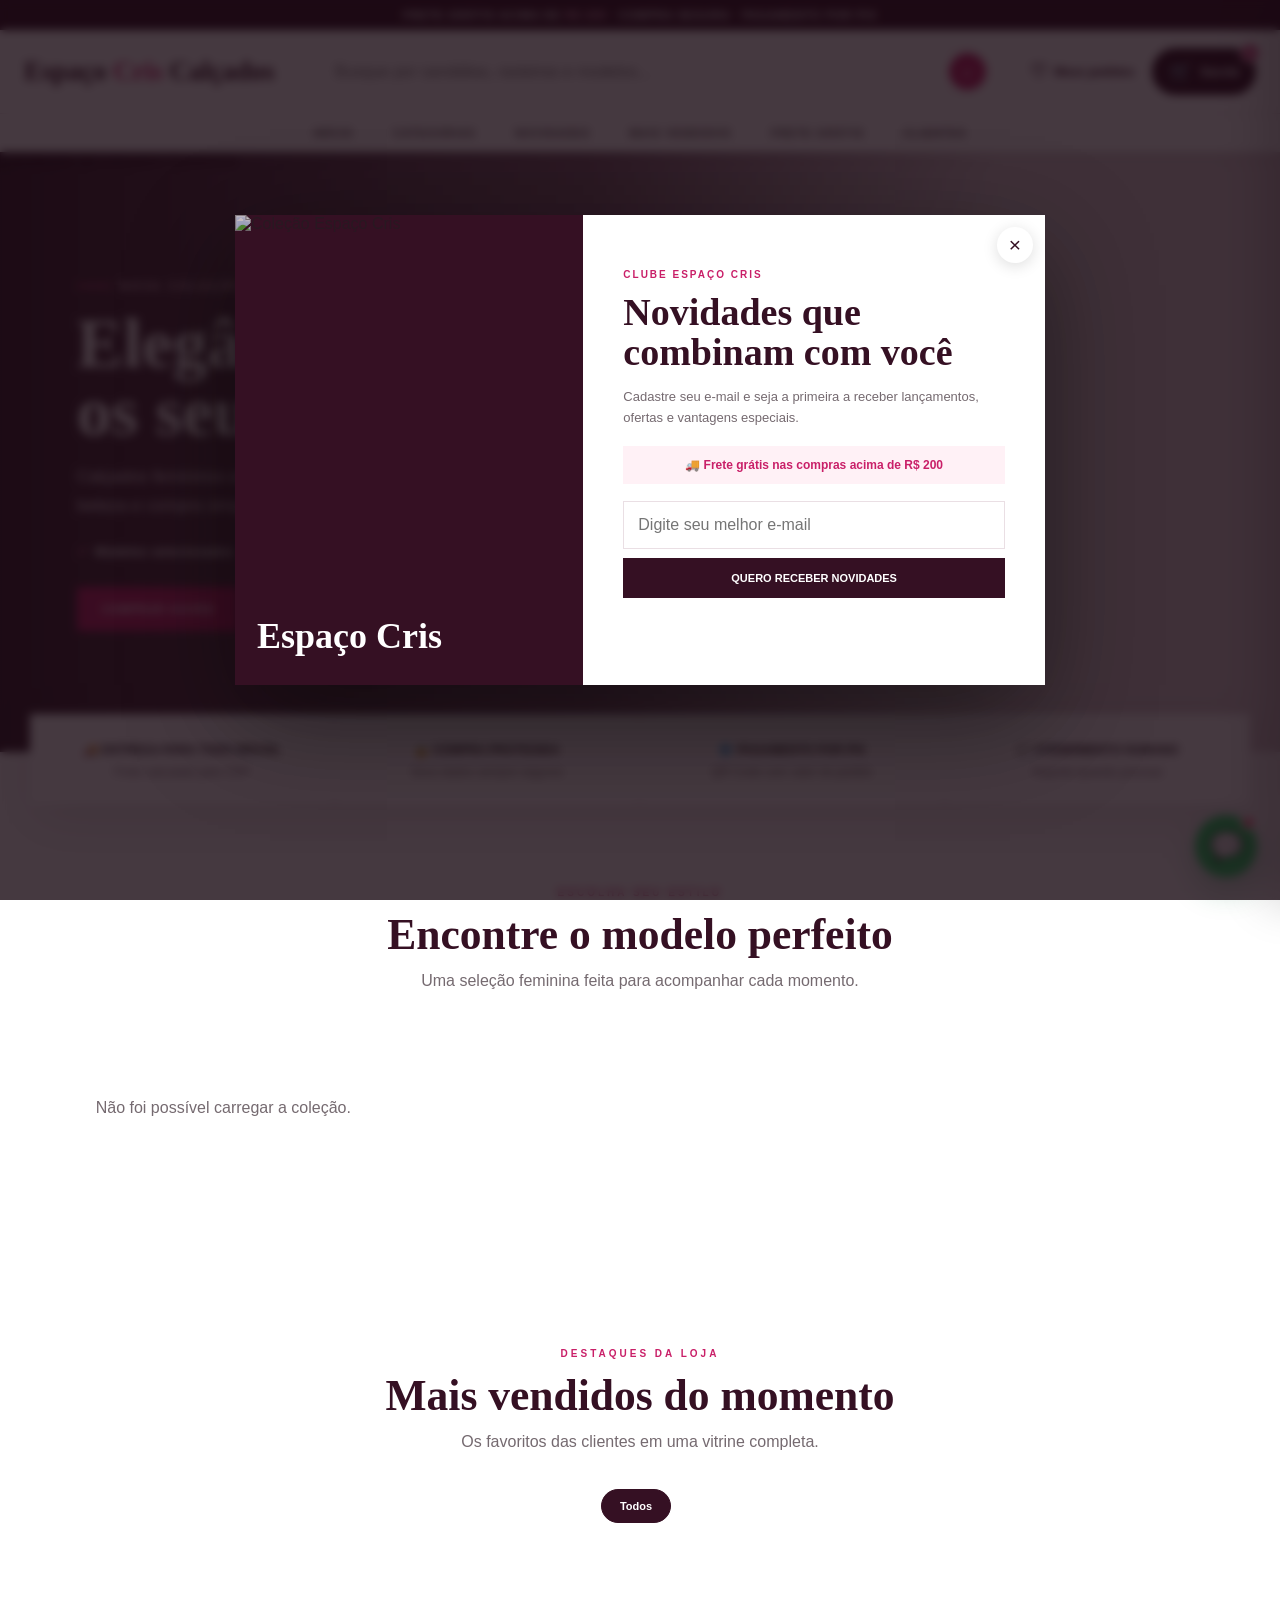
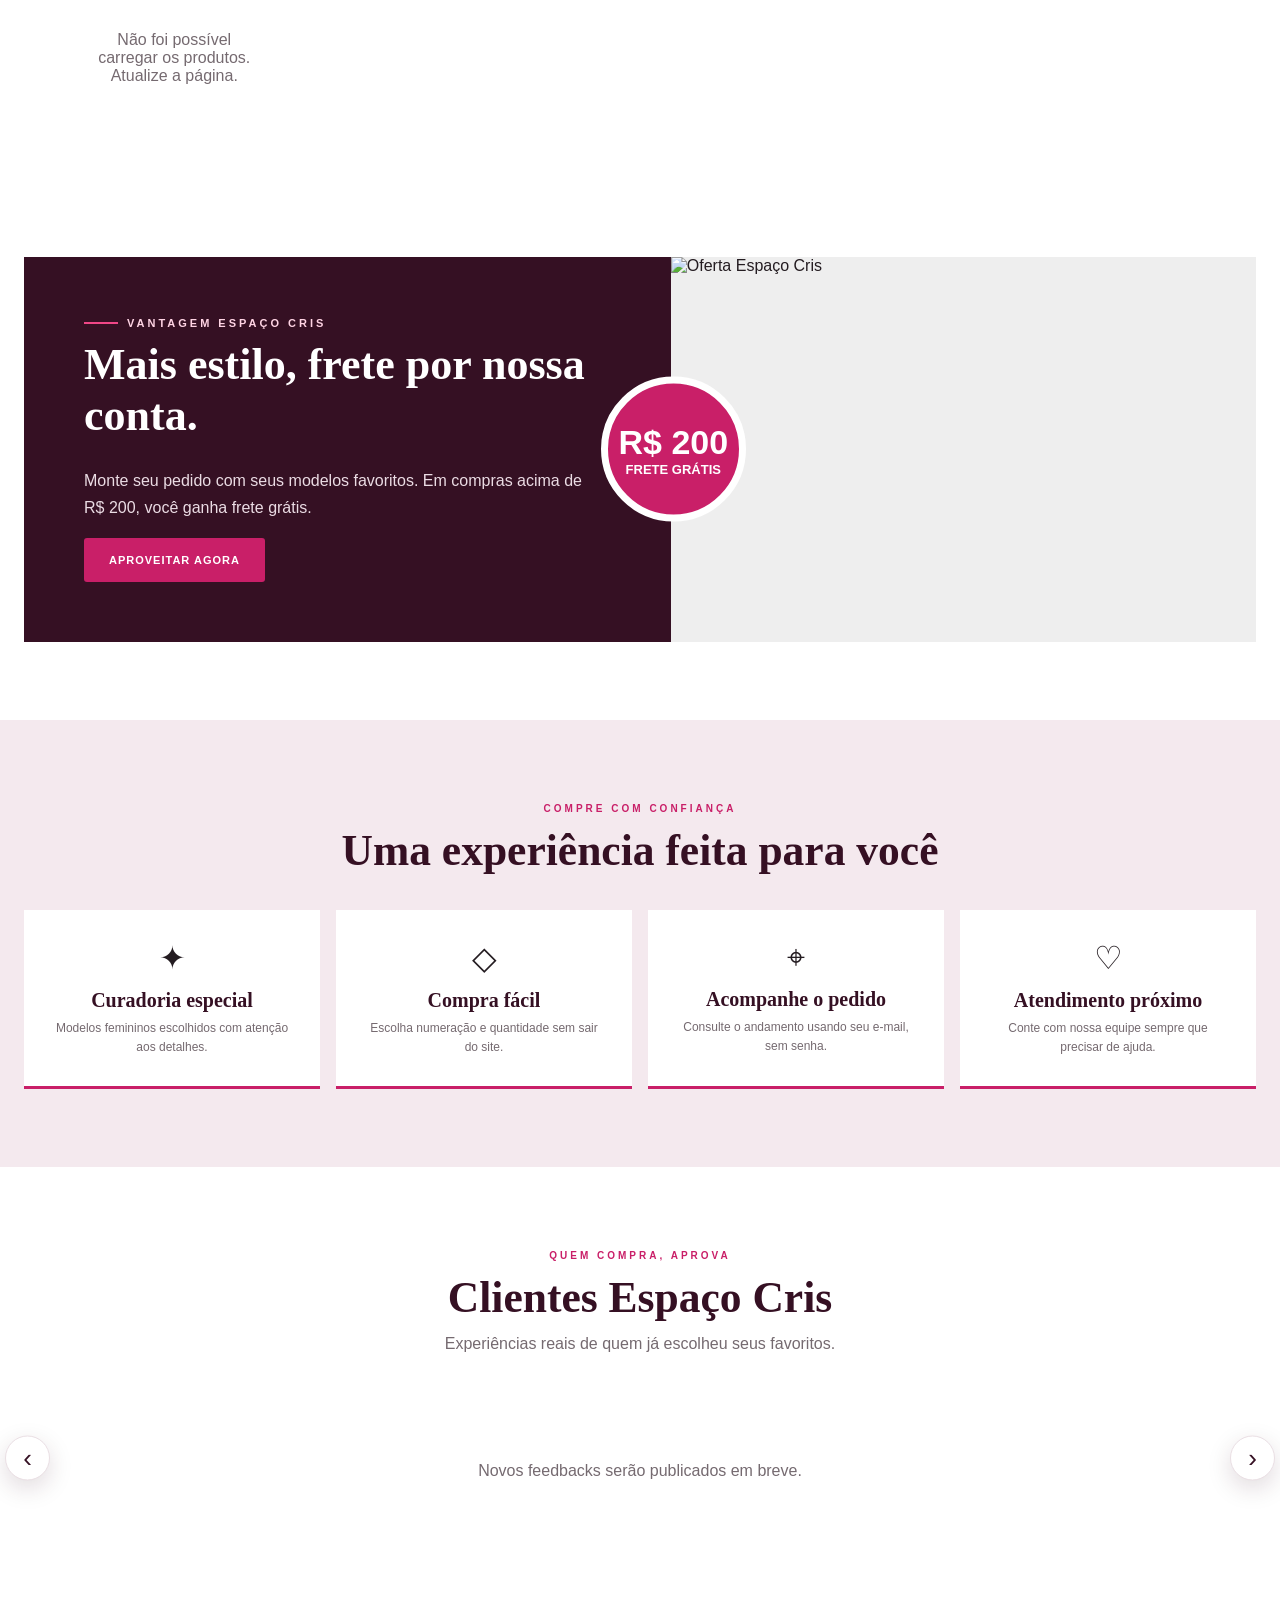
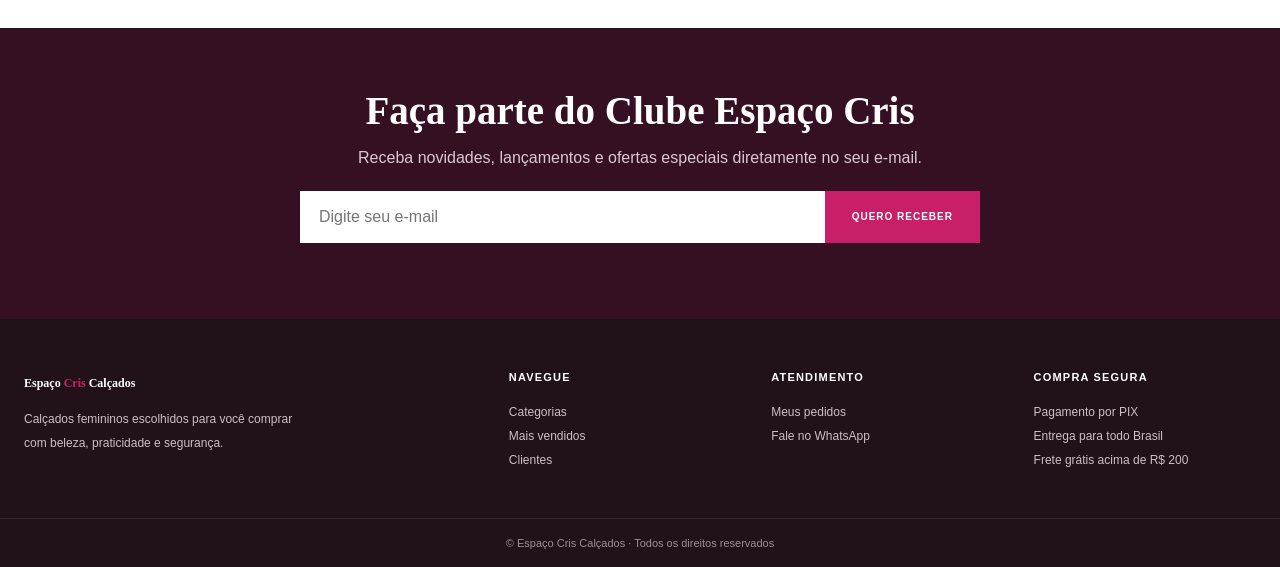
==== index.html @ 86578d0e "Corrigir memória e sequência da conversa da Cris" ====
<!doctype html>
<html lang="pt-BR">
<head>
<script>
(function(){
  var hash=location.hash||'';
  var params=new URLSearchParams(hash.replace(/^#/,''));
  if(params.get('type')==='recovery'||params.get('error')){
    location.replace('/catalogo/'+location.search+hash);
  }
})();
</script>
<meta charset="utf-8"><meta name="viewport" content="width=device-width,initial-scale=1">
<meta name="description" content="Espaço Cris Calçados — sandálias, rasteiras e calçados femininos com compra segura.">
<title>Espaço Cris Calçados</title>
<style>
:root{--pink:#c91f68;--pink2:#f04787;--wine:#351023;--ink:#241c21;--muted:#756a70;--cream:#fbf8f6;--soft:#f6eef2;--line:#eadfe4;--green:#25d366;--shadow:0 18px 55px rgba(53,16,35,.12)}
*{box-sizing:border-box}html{scroll-behavior:smooth}body{margin:0;font-family:Arial,Helvetica,sans-serif;color:var(--ink);background:#fff}button,input{font:inherit}button,a{cursor:pointer}img{max-width:100%}
.topbar{background:var(--wine);color:#fff;text-align:center;padding:9px 16px;font-size:11px;font-weight:800;letter-spacing:1px;text-transform:uppercase}.topbar b{color:#ffb8d3}
header{position:sticky;top:0;z-index:40;background:#fffffff7;backdrop-filter:blur(12px);box-shadow:0 3px 20px #3510230d}.head{max-width:1320px;margin:auto;display:grid;grid-template-columns:260px 1fr auto;gap:30px;align-items:center;padding:18px 24px}.brand{font-family:Georgia,serif;font-size:27px;font-weight:900;color:var(--wine);text-decoration:none;white-space:nowrap}.brand span{color:var(--pink)}
.search{position:relative}.search input{width:100%;height:47px;border:1px solid var(--line);border-radius:50px;padding:0 50px 0 20px;background:#fff;outline:0;transition:.2s}.search input:focus{border-color:var(--pink);box-shadow:0 0 0 3px #c91f6812}.search button{position:absolute;right:5px;top:5px;width:37px;height:37px;border:0;border-radius:50%;background:var(--pink);color:#fff;font-size:18px}
.tools{display:flex;gap:9px;align-items:center}.tool{display:flex;gap:7px;align-items:center;border:0;background:none;color:var(--wine);text-decoration:none;font-size:12px;font-weight:800;padding:9px}.tool i{font-style:normal;font-size:19px}.bag{background:var(--wine);color:#fff;border-radius:50px;padding:12px 17px}
.nav{border-top:1px solid var(--line)}.navin{max-width:1320px;margin:auto;display:flex;justify-content:center;gap:39px;padding:13px 24px;overflow:auto}.nav a{color:#463840;text-decoration:none;font-size:11px;font-weight:900;letter-spacing:1.1px;text-transform:uppercase;white-space:nowrap}.nav a:hover{color:var(--pink)}
.hero{min-height:600px;position:relative;overflow:hidden;background:#eadde1}.hero-media{position:absolute;inset:0}.hero-media img{width:100%;height:100%;object-fit:cover;object-position:center;transition:opacity .55s,transform 7s}.hero-media img.swap{opacity:.25;transform:scale(1.05)}.hero:after{content:"";position:absolute;inset:0;background:linear-gradient(90deg,rgba(35,5,21,.9),rgba(55,12,35,.63) 46%,rgba(35,5,21,.05) 78%)}
.hero-inner{position:relative;z-index:2;max-width:1320px;min-height:600px;margin:auto;display:flex;align-items:center;padding:55px 6%}.hero-copy{max-width:660px;color:#fff}.kicker{display:inline-flex;align-items:center;gap:9px;font-size:11px;font-weight:900;letter-spacing:3px;text-transform:uppercase;color:#ffd4e4}.kicker:before{content:"";width:34px;height:2px;background:var(--pink2)}.hero h1{font-family:Georgia,serif;font-size:clamp(48px,5.4vw,78px);line-height:.98;margin:18px 0}.hero p{font-size:17px;line-height:1.7;max-width:580px;color:#f5eaf0}.hero-list{display:flex;gap:22px;flex-wrap:wrap;margin:23px 0 28px;font-size:13px;font-weight:800}.hero-list span:before{content:"✓";color:#ff80b2;margin-right:7px}
.btn{display:inline-flex;align-items:center;justify-content:center;border:1px solid transparent;background:var(--pink);color:#fff;text-decoration:none;padding:15px 24px;border-radius:3px;font-size:11px;font-weight:900;letter-spacing:1px;text-transform:uppercase;transition:.2s}.btn:hover{transform:translateY(-2px);box-shadow:0 10px 24px #2108163d}.btn.light{background:#fff;color:var(--wine);margin-left:8px}.btn.outline{background:transparent;border-color:#fff;color:#fff}
.trust{max-width:1220px;margin:-38px auto 0;position:relative;z-index:4;background:#fff;box-shadow:var(--shadow);display:grid;grid-template-columns:repeat(4,1fr)}.trust div{padding:24px 20px;text-align:center;border-right:1px solid var(--line)}.trust div:last-child{border:0}.trust strong{display:block;font-size:12px;text-transform:uppercase;margin:5px}.trust span{color:var(--muted);font-size:12px}
.section{max-width:1320px;margin:auto;padding:78px 24px}.heading{text-align:center;margin-bottom:35px}.heading small{color:var(--pink);font-size:10px;font-weight:900;letter-spacing:3px}.heading h2{font-family:Georgia,serif;color:var(--wine);font-size:clamp(32px,3.4vw,47px);margin:9px 0}.heading p{color:var(--muted);margin:0;line-height:1.6}
.cat-visuals{display:grid;grid-template-columns:repeat(3,1fr);gap:18px}.cat-card{height:350px;position:relative;overflow:hidden;background:var(--soft);text-decoration:none;color:#fff}.cat-card img{width:100%;height:100%;object-fit:cover;transition:.5s}.cat-card:hover img{transform:scale(1.05)}.cat-card:after{content:"";position:absolute;inset:35% 0 0;background:linear-gradient(transparent,#210814d6)}.cat-copy{position:absolute;z-index:2;left:25px;bottom:24px}.cat-copy small{letter-spacing:2px;font-size:10px;font-weight:800}.cat-copy h3{font-family:Georgia,serif;font-size:27px;margin:5px 0}.cat-copy span{font-size:11px;font-weight:800;border-bottom:1px solid #fff;padding-bottom:3px}
.products-section{background:#fff}.filters{display:flex;justify-content:center;gap:8px;flex-wrap:wrap;margin-bottom:34px}.pill{border:1px solid var(--line);background:#fff;color:#51434a;padding:10px 18px;border-radius:40px;font-size:11px;font-weight:900}.pill.active,.pill:hover{background:var(--wine);border-color:var(--wine);color:#fff}.carousel{position:relative}.track{display:grid;grid-template-columns:repeat(4,minmax(0,1fr));gap:46px 10px;padding:4px 0 24px}.card{min-width:0;background:#fff;transition:.25s;position:relative}.card:hover{transform:translateY(-4px)}.pic{aspect-ratio:1/1;overflow:hidden;background:#f5f2f3;position:relative}.pic img{width:100%;height:100%;object-fit:cover;transition:.5s}.card:hover img{transform:scale(1.025)}.badge{position:absolute;top:10px;left:10px;z-index:2;background:var(--pink);color:#fff;font-size:9px;font-weight:900;padding:7px 9px;text-transform:uppercase}.card-info{padding:11px 2px 0}.card-cat{font-size:11px;color:#8c8488;font-weight:600}.card-name{font-size:13px;font-weight:800;line-height:1.35;min-height:0;margin:6px 0}.price{color:#6e9f52;font-size:14px;font-weight:900}.old{color:#999;text-decoration:line-through;font-size:11px;margin-right:5px}.installment{display:none}.details{display:none}.arrow#prev,.arrow#next{display:none}.arrow{position:absolute;z-index:6;top:42%;transform:translateY(-50%);width:45px;height:45px;border-radius:50%;border:1px solid var(--line);background:#fff;color:var(--wine);font-size:26px;box-shadow:0 8px 25px #36102426}.arrow.prev{left:-19px}.arrow.next{right:-19px}
.sale{max-width:1320px;margin:auto;padding:0 24px 78px}.sale-box{min-height:330px;background:var(--wine);display:grid;grid-template-columns:1.05fr .95fr;overflow:hidden}.sale-copy{padding:60px;color:#fff;display:flex;flex-direction:column;justify-content:center}.sale-copy h2{font-family:Georgia,serif;font-size:44px;margin:10px 0}.sale-copy p{color:#ebdce4;line-height:1.7;max-width:520px}.sale-media{position:relative;background:#eee}.sale-media img{width:100%;height:100%;object-fit:cover}.sale-stamp{position:absolute;left:-70px;top:50%;transform:translateY(-50%);width:145px;height:145px;border-radius:50%;background:var(--pink);color:#fff;border:7px solid #fff;display:grid;place-items:center;text-align:center;font-weight:900;font-size:13px}.sale-stamp strong{display:block;font-size:34px}
.benefits{background:#f4e9ee}.benefit-grid{display:grid;grid-template-columns:repeat(4,1fr);gap:16px}.benefit{background:#fff;padding:29px;text-align:center;border-bottom:3px solid var(--pink)}.benefit i{font-style:normal;font-size:32px}.benefit h3{font-family:Georgia,serif;color:var(--wine);font-size:20px;margin:12px 0 7px}.benefit p{font-size:12px;color:var(--muted);line-height:1.6;margin:0}
.feedback-track{display:flex;gap:16px;overflow:hidden}.feedback-card{flex:0 0 calc((100% - 48px)/4);background:#fff;border:1px solid var(--line);box-shadow:0 9px 28px #3510230b}.feedback-card img{width:100%;height:360px;display:block;object-fit:cover}.stars{text-align:center;padding:12px;color:#d3a20a;letter-spacing:3px}
.newsletter{background:var(--wine);color:#fff}.newsin{max-width:940px;margin:auto;text-align:center;padding:60px 24px}.newsin h2{font-family:Georgia,serif;font-size:39px;margin:0 0 9px}.newsin p{color:#d9c9d1}.newsin form{display:flex;max-width:680px;margin:24px auto 0}.newsin input{flex:1;border:0;padding:17px 19px;outline:0}.newsin button{border:0;background:var(--pink);color:#fff;padding:0 27px;font-size:10px;font-weight:900;letter-spacing:1px}
footer{background:#211219;color:#fff}.foot{max-width:1320px;margin:auto;padding:52px 24px 34px;display:grid;grid-template-columns:2fr 1fr 1fr 1fr;gap:40px}.foot h4{font-size:11px;letter-spacing:1.2px;text-transform:uppercase;margin:0 0 17px}.foot p,.foot a{color:#cdbec5;text-decoration:none;font-size:12px;line-height:2}.copyright{border-top:1px solid #ffffff12;text-align:center;color:#9d8d95;font-size:11px;padding:18px}
.float{position:fixed;right:23px;bottom:23px;z-index:50;width:58px;height:58px;border-radius:50%;background:var(--green);color:#fff;text-decoration:none;display:grid;place-items:center;font-size:25px;box-shadow:0 10px 30px #0003}.loading,.empty{min-width:100%;padding:70px;text-align:center;color:var(--muted)}
.overlay{position:fixed;inset:0;z-index:100;background:#170811cc;display:grid;place-items:center;padding:18px;backdrop-filter:blur(5px)}.overlay.hidden{display:none}.popup{width:min(810px,100%);display:grid;grid-template-columns:43% 57%;background:#fff;box-shadow:0 35px 100px #0007;position:relative}.popup-art{min-height:470px;background:var(--wine);position:relative;overflow:hidden}.popup-art img{width:100%;height:100%;object-fit:cover;opacity:.72}.popup-art:after{content:"Espaço Cris";position:absolute;inset:auto 22px 28px;color:#fff;font-family:Georgia,serif;font-size:36px;font-weight:900}.popup-content{padding:49px 40px}.popup-content small{color:var(--pink);font-size:10px;font-weight:900;letter-spacing:2px}.popup-content h2{font-family:Georgia,serif;color:var(--wine);font-size:38px;line-height:1.05;margin:11px 0}.popup-content p{font-size:13px;color:var(--muted);line-height:1.65}.free{background:#fff1f6;color:var(--pink);padding:12px;text-align:center;font-size:12px;font-weight:900;margin:17px 0}.popup input{width:100%;border:1px solid var(--line);padding:14px;margin-bottom:9px}.popup button[type=submit]{width:100%;border:0;background:var(--wine);color:#fff;padding:14px;font-size:11px;font-weight:900}.close{position:absolute;right:12px;top:12px;z-index:3;width:36px;height:36px;border:0;border-radius:50%;background:#fff;color:var(--wine);font-size:21px;box-shadow:0 3px 15px #0002}
@media(max-width:1000px){.head{grid-template-columns:1fr auto}.search{grid-row:2;grid-column:1/-1}.track{grid-template-columns:repeat(3,minmax(0,1fr))}.benefit-grid{grid-template-columns:repeat(2,1fr)}.feedback-card{flex-basis:calc((100% - 32px)/3)}.foot{grid-template-columns:2fr 1fr 1fr}.foot>div:last-child{display:none}}
@media(max-width:700px){.topbar{font-size:9px}.head{padding:13px 14px;gap:9px}.brand{font-size:22px}.tool span{display:none}.tool{padding:7px}.bag{padding:10px 12px}.navin{justify-content:flex-start;padding:11px 14px;gap:25px}.hero,.hero-inner{min-height:520px}.hero-inner{padding:45px 22px}.hero h1{font-size:44px}.hero p{font-size:14px}.hero-list{gap:10px;display:grid}.btn{padding:14px 17px}.trust{margin:0;grid-template-columns:repeat(2,1fr)}.trust div:nth-child(2){border-right:0}.section{padding:58px 13px}.cat-visuals{grid-template-columns:1fr;gap:10px}.cat-card{height:260px}.track{grid-template-columns:repeat(2,minmax(0,1fr));gap:34px 8px}.arrow{width:38px;height:38px}.arrow.prev{left:3px}.arrow.next{right:3px}.sale{padding:0 13px 58px}.sale-box{grid-template-columns:1fr}.sale-copy{padding:38px 25px}.sale-copy h2{font-size:35px}.sale-media{height:260px}.sale-stamp{left:20px;top:-65px;transform:none;width:125px;height:125px}.benefit-grid{grid-template-columns:1fr 1fr;gap:8px}.benefit{padding:21px 12px}.feedback-card{flex-basis:calc((100% - 10px)/2)}.feedback-track{gap:10px}.feedback-card img{height:285px}.newsin form{display:block}.newsin input,.newsin button{width:100%;height:50px}.foot{grid-template-columns:1fr;gap:20px}.foot>div:last-child{display:block}.popup{grid-template-columns:1fr}.popup-art{display:none}.popup-content{padding:43px 24px}.popup-content h2{font-size:32px}}

/* Atendimento automático Espaço Cris */
.chat-launch{position:fixed;right:23px;bottom:23px;z-index:80;width:62px;height:62px;border:0;border-radius:50%;background:#25d366;color:#fff;display:grid;place-items:center;font-size:28px;box-shadow:0 12px 32px #0c713c55;transition:.2s}.chat-launch:hover{transform:translateY(-3px) scale(1.03)}.chat-launch .chat-dot{position:absolute;right:1px;top:0;width:15px;height:15px;border-radius:50%;background:#ff3b68;border:3px solid #fff}
.chat-window{position:fixed;right:22px;bottom:96px;z-index:90;width:min(380px,calc(100vw - 24px));height:min(590px,calc(100vh - 125px));background:#fff;border-radius:20px;box-shadow:0 25px 80px #3510234d;overflow:hidden;display:flex;flex-direction:column;border:1px solid #eadfe4}.chat-window.hidden{display:none}.chat-head{background:linear-gradient(135deg,#351023,#9d174d);color:#fff;padding:16px;display:flex;align-items:center;gap:11px}.chat-avatar{width:42px;height:42px;border-radius:50%;display:grid;place-items:center;background:#fff3f7;font-size:23px}.chat-head-copy{flex:1}.chat-head-copy b{display:block;font-size:15px}.chat-head-copy small{color:#dfffea;font-size:11px}.chat-close{border:0;background:#ffffff18;color:#fff;width:34px;height:34px;border-radius:50%;font-size:20px}.chat-messages{flex:1;overflow:auto;padding:15px;background:#fbf7f9;display:flex;flex-direction:column;gap:9px}.chat-msg{max-width:86%;padding:11px 13px;border-radius:15px;font-size:13px;line-height:1.45;white-space:pre-line}.chat-msg.bot{align-self:flex-start;background:#fff;color:#33232b;border-bottom-left-radius:4px;box-shadow:0 3px 12px #35102310}.chat-msg.user{align-self:flex-end;background:#8f1748;color:#fff;border-bottom-right-radius:4px}.chat-typing{align-self:flex-start;background:#fff;padding:12px 16px;border-radius:15px;border-bottom-left-radius:4px;box-shadow:0 3px 12px #35102310;display:flex;gap:5px}.chat-typing i{width:7px;height:7px;border-radius:50%;background:#9d7c8b;animation:crisTyping 1.15s infinite ease-in-out}.chat-typing i:nth-child(2){animation-delay:.16s}.chat-typing i:nth-child(3){animation-delay:.32s}@keyframes crisTyping{0%,60%,100%{transform:translateY(0);opacity:.45}30%{transform:translateY(-5px);opacity:1}}.chat-form{display:flex;gap:8px;padding:11px;background:#fff;border-top:1px solid #eadfe4}.chat-form input{min-width:0;flex:1;border:1px solid #eadfe4;border-radius:999px;padding:11px 14px;outline:0}.chat-form input:focus{border-color:#c91f68}.chat-send{border:0;border-radius:50%;width:42px;height:42px;background:#c91f68;color:#fff;font-size:18px}.chat-human{color:#08783d;font-weight:900;text-decoration:none}
@media(max-width:700px){.chat-launch{right:16px;bottom:18px}.chat-window{right:8px;bottom:88px;width:calc(100vw - 16px);height:min(590px,calc(100vh - 105px));border-radius:17px}}
</style>
<meta name="theme-color" content="#8f1748"><meta name="apple-mobile-web-app-capable" content="yes"><meta name="apple-mobile-web-app-title" content="Espaço Cris"><link rel="manifest" href="/manifest-loja.webmanifest"><link rel="icon" type="image/png" sizes="192x192" href="/icons/espaco-cris-192.png"><link rel="apple-touch-icon" sizes="180x180" href="/icons/espaco-cris-apple-180.png"></head>
<body>
<div class="overlay" id="offer"><div class="popup"><button class="close" id="closeOffer" aria-label="Fechar">×</button><div class="popup-art"><img id="popupImage" alt="Coleção Espaço Cris"></div><div class="popup-content"><small>CLUBE ESPAÇO CRIS</small><h2>Novidades que combinam com você</h2><p>Cadastre seu e-mail e seja a primeira a receber lançamentos, ofertas e vantagens especiais.</p><div class="free">🚚 Frete grátis nas compras acima de R$ 200</div><form id="offerForm"><input id="offerEmail" type="email" placeholder="Digite seu melhor e-mail" required><button type="submit">QUERO RECEBER NOVIDADES</button></form><p id="offerMsg"></p></div></div></div>
<div class="topbar">Frete grátis acima de <b>R$ 200</b> · Compra segura · Pagamento por PIX</div>
<header><div class="head"><a class="brand" href="#">Espaço <span>Cris</span> Calçados</a><div class="search"><input id="search" placeholder="Busque por sandálias, rasteiras e modelos..."><button aria-label="Pesquisar">⌕</button></div><div class="tools"><a class="tool" href="pedido.html"><i>♡</i><span>Meus pedidos</span></a><button class="tool bag" type="button"><i>🛒</i><span>Sacola</span></button></div></div><nav class="nav"><div class="navin"><a href="#">Início</a><a href="#categorias">Categorias</a><a href="#produtos">Novidades</a><a href="#produtos">Mais vendidos</a><a href="#ofertas">Frete grátis</a><a href="#feedbacks">Clientes</a></div></nav></header>
<section class="hero"><div class="hero-media"><img id="heroImage" alt="Coleção de calçados femininos"></div><div class="hero-inner"><div class="hero-copy"><div class="kicker">Nova coleção Espaço Cris</div><h1>Elegância para todos os seus passos.</h1><p>Calçados femininos escolhidos para transformar seus looks, com conforto, beleza e compra simples pelo próprio site.</p><div class="hero-list"><span>Modelos selecionados</span><span>Frete calculado pelo CEP</span><span>Pagamento por PIX</span></div><a class="btn" href="#produtos">Comprar agora</a><a class="btn light" href="#categorias">Ver categorias</a></div></div></section>
<div class="trust"><div><strong>🚚 Entrega para todo Brasil</strong><span>Frete calculado pelo CEP</span></div><div><strong>🔒 Compra protegida</strong><span>Seus dados sempre seguros</span></div><div><strong>💠 Pagamento por PIX</strong><span>QR Code com valor do pedido</span></div><div><strong>💬 Atendimento humano</strong><span>Suporte quando precisar</span></div></div>
<section class="section" id="categorias"><div class="heading"><small>ESCOLHA SEU ESTILO</small><h2>Encontre o modelo perfeito</h2><p>Uma seleção feminina feita para acompanhar cada momento.</p></div><div class="cat-visuals" id="categoryVisuals"><div class="loading">Carregando coleção...</div></div></section>
<section class="products-section" id="produtos"><div class="section"><div class="heading"><small>DESTAQUES DA LOJA</small><h2>Mais vendidos do momento</h2><p>Os favoritos das clientes em uma vitrine completa.</p></div><div class="filters"><button class="pill active" data-cat="all">Todos</button><span id="cats"></span></div><div class="carousel"><button class="arrow prev" id="prev" aria-label="Anterior">‹</button><main class="track" id="grid"><div class="loading">Carregando produtos...</div></main><button class="arrow next" id="next" aria-label="Próximo">›</button></div></div></section>
<section class="sale" id="ofertas"><div class="sale-box"><div class="sale-copy"><div class="kicker">Vantagem Espaço Cris</div><h2>Mais estilo, frete por nossa conta.</h2><p>Monte seu pedido com seus modelos favoritos. Em compras acima de R$ 200, você ganha frete grátis.</p><div><a class="btn" href="#produtos">Aproveitar agora</a></div></div><div class="sale-media"><img id="saleImage" alt="Oferta Espaço Cris"><div class="sale-stamp"><div><strong>R$ 200</strong>FRETE GRÁTIS</div></div></div></div></section>
<section class="benefits"><div class="section"><div class="heading"><small>COMPRE COM CONFIANÇA</small><h2>Uma experiência feita para você</h2></div><div class="benefit-grid"><article class="benefit"><i>✦</i><h3>Curadoria especial</h3><p>Modelos femininos escolhidos com atenção aos detalhes.</p></article><article class="benefit"><i>◇</i><h3>Compra fácil</h3><p>Escolha numeração e quantidade sem sair do site.</p></article><article class="benefit"><i>⌖</i><h3>Acompanhe o pedido</h3><p>Consulte o andamento usando seu e-mail, sem senha.</p></article><article class="benefit"><i>♡</i><h3>Atendimento próximo</h3><p>Conte com nossa equipe sempre que precisar de ajuda.</p></article></div></div></section>
<section class="section" id="feedbacks"><div class="heading"><small>QUEM COMPRA, APROVA</small><h2>Clientes Espaço Cris</h2><p>Experiências reais de quem já escolheu seus favoritos.</p></div><div class="carousel"><button class="arrow prev" id="fprev" aria-label="Anterior">‹</button><div class="feedback-track" id="feedbackGrid"><div class="loading">Carregando avaliações...</div></div><button class="arrow next" id="fnext" aria-label="Próximo">›</button></div></section>
<section class="newsletter"><div class="newsin"><h2>Faça parte do Clube Espaço Cris</h2><p>Receba novidades, lançamentos e ofertas especiais diretamente no seu e-mail.</p><form id="newsletterForm"><input id="newsletterEmail" type="email" placeholder="Digite seu e-mail" required><button>QUERO RECEBER</button></form><p id="newsletterMsg"></p></div></section>
<footer><div class="foot"><div><a class="brand" style="color:#fff" href="#">Espaço <span>Cris</span> Calçados</a><p>Calçados femininos escolhidos para você comprar<br>com beleza, praticidade e segurança.</p></div><div><h4>Navegue</h4><a href="#categorias">Categorias</a><br><a href="#produtos">Mais vendidos</a><br><a href="#feedbacks">Clientes</a></div><div><h4>Atendimento</h4><a href="pedido.html">Meus pedidos</a><br><a href="https://wa.me/5527997787772" target="_blank">Fale no WhatsApp</a></div><div><h4>Compra segura</h4><p>Pagamento por PIX<br>Entrega para todo Brasil<br>Frete grátis acima de R$ 200</p></div></div><div class="copyright">© Espaço Cris Calçados · Todos os direitos reservados</div></footer>

<button class="chat-launch" id="chatLaunch" aria-label="Abrir atendimento automático">💬<span class="chat-dot"></span></button>
<section class="chat-window hidden" id="chatWindow" aria-label="Atendimento automático Espaço Cris">
 <header class="chat-head"><div class="chat-avatar">👡</div><div class="chat-head-copy"><b>Cris • Atendimento</b><small>● Online agora</small></div><button class="chat-close" id="chatClose" aria-label="Fechar">×</button></header>
 <div class="chat-messages" id="chatMessages"></div>
 <form class="chat-form" id="chatForm"><input id="chatInput" placeholder="Digite sua dúvida..." autocomplete="off"><button class="chat-send" aria-label="Enviar">➤</button></form>
</section>
<script>
const S={url:'https://nnhljxmmrqekoxcapdkm.supabase.co',key:'sb_publishable_mPNEE_t2HTfU5f2rUDwrig_u9ls7HrE'};
const $=s=>document.querySelector(s),money=v=>Number(v||0).toLocaleString('pt-BR',{style:'currency',currency:'BRL'});let products=[],active='all';
async function api(path){const r=await fetch(S.url+'/rest/v1/'+path,{headers:{apikey:S.key,Authorization:'Bearer '+S.key}});if(!r.ok)throw Error(r.status);return r.json()}
function esc(v){return String(v||'').replace(/[&<>"']/g,c=>({'&':'&amp;','<':'&lt;','>':'&gt;','"':'&quot;',"'":'&#39;'}[c]))}
function category(p){const n=(p.nome||'').toLowerCase();if(n.includes('rasteira'))return'Rasteiras';if(n.includes('sandália')||n.includes('sandalia'))return'Sandálias';if(n.includes('chinelo'))return'Chinelos';if(n.includes('tamanco'))return'Tamancos';return'Calçados'}
function imageOf(p){return p.images&&p.images[0]||''}function currentPrice(p){const a=Number(p.preco_promocional||0),b=Number(p.preco||0);return a>0&&a<b?a:b}
function priceOf(p){const a=Number(p.preco_promocional||0),b=Number(p.preco||0);return a>0&&a<b?'<span class="old">'+money(b)+'</span><span class="price">'+money(a)+'</span>':'<span class="price">'+money(b)+'</span>'}
function render(){const q=$('#search').value.toLowerCase().trim();const list=products.filter(p=>(active==='all'||category(p).toLowerCase()===active)&&String(p.nome||'').toLowerCase().includes(q));$('#grid').innerHTML=list.length?list.map(p=>{const id=encodeURIComponent(p.id),name=esc(p.nome||'Produto'),img=esc(imageOf(p)),install=currentPrice(p)/3;return '<article class="card"><a href="produto.html?id='+id+'"><div class="pic">'+(p.destaque?'<span class="badge">Mais vendido</span>':'')+'<img loading="lazy" src="'+img+'" alt="'+name+'"></div></a><div class="card-info"><div class="card-cat">'+category(p)+'</div><div class="card-name">'+name+'</div><div>'+priceOf(p)+'</div><div class="installment">ou 3x de '+money(install)+' no cartão</div><a class="details" href="produto.html?id='+id+'">Ver produto</a></div></article>'}).join(''):'<div class="empty">Nenhum produto encontrado.</div>'}
function setupCats(){const cats=[...new Set(products.map(category))];$('#cats').innerHTML=cats.map(c=>'<button class="pill" data-cat="'+c.toLowerCase()+'">'+c+'</button>').join('');document.querySelectorAll('[data-cat]').forEach(b=>b.onclick=()=>{active=b.dataset.cat;document.querySelectorAll('.pill').forEach(x=>x.classList.toggle('active',x===b));render()})}
function buildCategories(){const names=[...new Set(products.map(category))].slice(0,3);const cards=names.map((name,i)=>{const p=products.find(x=>category(x)===name&&imageOf(x))||products[i];return '<a class="cat-card" href="#produtos" data-filter="'+name.toLowerCase()+'"><img loading="lazy" src="'+esc(imageOf(p))+'" alt="'+name+'"><div class="cat-copy"><small>COLEÇÃO</small><h3>'+name+'</h3><span>Ver modelos</span></div></a>'});$('#categoryVisuals').innerHTML=cards.join('');document.querySelectorAll('[data-filter]').forEach(a=>a.onclick=()=>{active=a.dataset.filter;document.querySelectorAll('.pill').forEach(x=>x.classList.toggle('active',x.dataset.cat===active));render()})}
function setupLoop(track){setInterval(()=>{if(!track.matches(':hover')){if(track.scrollLeft+track.clientWidth>=track.scrollWidth-10)track.scrollTo({left:0,behavior:'smooth'});else track.scrollBy({left:Math.max(230,track.clientWidth*.27),behavior:'smooth'})}},3800)}
async function saveEmail(email){const r=await fetch(S.url+'/functions/v1/newsletter-cadastro',{method:'POST',headers:{apikey:S.key,'Content-Type':'application/json'},body:JSON.stringify({email:email.trim().toLowerCase(),consentimento:true,website:''})});const d=await r.json().catch(()=>({}));if(!r.ok||d.ok===false)throw Error();return d}
async function submitEmail(form,input,msg){const btn=form.querySelector('button'),old=btn.textContent;btn.disabled=true;btn.textContent='SALVANDO...';try{await saveEmail(input.value);msg.textContent='✅ Cadastro realizado com sucesso!';input.value=''}catch{msg.textContent='Não foi possível cadastrar agora.'}finally{btn.disabled=false;btn.textContent=old}}
async function loadFeedbacks(){let rows=[];try{rows=await api('feedbacks?select=titulo,imagem_url,ordem&ativo=eq.true&order=ordem.asc')}catch{};if(!rows.length){$('#feedbackGrid').innerHTML='<div class="empty">Novos feedbacks serão publicados em breve.</div>';return}$('#feedbackGrid').innerHTML=rows.map((x,i)=>'<div class="feedback-card"><img loading="lazy" src="'+esc(x.imagem_url)+'" alt="Feedback de cliente '+(i+1)+'"><div class="stars">★★★★★</div></div>').join('');setupLoop($('#feedbackGrid'))}
async function load(){try{const rows=await api('produtos?select=id,nome,descricao,preco,preco_promocional,ativo,destaque&ativo=eq.true&order=destaque.desc,created_at.desc');for(let i=0;i<rows.length;i+=35){const batch=rows.slice(i,i+35),imgs=await Promise.all(batch.map(p=>api('produto_imagens?select=url,ordem&produto_id=eq.'+encodeURIComponent(p.id)+'&order=ordem.asc')));batch.forEach((p,j)=>p.images=imgs[j].map(x=>x.url))}products=rows;setupCats();buildCategories();render();const photos=products.flatMap(p=>p.images||[]).filter(Boolean);if(photos.length){let n=0,hero=$('#heroImage');hero.src=photos[0];$('#saleImage').src=photos[Math.min(4,photos.length-1)];$('#popupImage').src=photos[Math.min(2,photos.length-1)];setInterval(()=>{hero.classList.add('swap');setTimeout(()=>{n=(n+1)%Math.min(photos.length,10);hero.src=photos[n];hero.classList.remove('swap')},550)},5200)}setupLoop($('#grid'))}catch(e){$('#grid').innerHTML='<div class="empty">Não foi possível carregar os produtos. Atualize a página.</div>';$('#categoryVisuals').innerHTML='<div class="empty">Não foi possível carregar a coleção.</div>'}}
$('#search').addEventListener('input',()=>{render();if($('#search').value.trim())$('#produtos').scrollIntoView()});$('#prev').onclick=()=>$('#grid').scrollBy({left:-$('#grid').clientWidth*.8,behavior:'smooth'});$('#next').onclick=()=>$('#grid').scrollBy({left:$('#grid').clientWidth*.8,behavior:'smooth'});$('#fprev').onclick=()=>$('#feedbackGrid').scrollBy({left:-$('#feedbackGrid').clientWidth*.8,behavior:'smooth'});$('#fnext').onclick=()=>$('#feedbackGrid').scrollBy({left:$('#feedbackGrid').clientWidth*.8,behavior:'smooth'});
const offer=$('#offer');$('#closeOffer').onclick=()=>offer.classList.add('hidden');offer.onclick=e=>{if(e.target===offer)offer.classList.add('hidden')};$('#offerForm').onsubmit=e=>{e.preventDefault();submitEmail(e.currentTarget,$('#offerEmail'),$('#offerMsg'))};$('#newsletterForm').onsubmit=e=>{e.preventDefault();submitEmail(e.currentTarget,$('#newsletterEmail'),$('#newsletterMsg'))};load();loadFeedbacks();
</script>
<script src="cart.js"></script>

<script>
(function(){
 const launch=document.getElementById('chatLaunch'),win=document.getElementById('chatWindow'),close=document.getElementById('chatClose'),messages=document.getElementById('chatMessages'),form=document.getElementById('chatForm'),input=document.getElementById('chatInput');
 const state={name:'',lastTopic:'',lastProducts:[],selectedProduct:null,selectedSize:'',selectedQty:0};
 const norm=v=>String(v||'').toLowerCase().normalize('NFD').replace(/[\u0300-\u036f]/g,'');
 const reais=v=>Number(v||0).toLocaleString('pt-BR',{style:'currency',currency:'BRL'});
 function msg(text,who='bot'){const d=document.createElement('div');d.className='chat-msg '+who;d.textContent=text;messages.appendChild(d);messages.scrollTop=messages.scrollHeight}
 function typing(){const d=document.createElement('div');d.className='chat-typing';d.setAttribute('aria-label','Cris está digitando');d.innerHTML='<i></i><i></i><i></i>';messages.appendChild(d);messages.scrollTop=messages.scrollHeight;return d}
 function greeting(){if(messages.children.length)return;msg('Oi! Eu sou a Cris, da Espaço Cris Calçados. 😊 Que bom ter você aqui! Me fala o modelo, a cor ou a numeração que você procura.')}
 function allProducts(){try{return typeof products!=='undefined'&&Array.isArray(products)?products:[]}catch(e){return[]}}
 function salePrice(p){const promo=Number(p.preco_promocional||0),normal=Number(p.preco||0);return promo>0&&promo<normal?promo:normal}
 async function sizesFor(ids,size){
   if(!ids.length)return[];
   let path='produto_tamanhos?select=produto_id,tamanho,estoque,ativo&produto_id=in.('+ids.join(',')+')&ativo=eq.true&estoque=gt.0&order=tamanho.asc';
   if(size)path+='&tamanho=eq.'+encodeURIComponent(size);
   try{return await api(path)}catch(e){return[]}
 }
 function resetChoice(){state.selectedProduct=null;state.selectedSize='';state.selectedQty=0}
 async function recommend(raw){
   resetChoice();
   const q=norm(raw),wanted=(q.match(/\b(3[4-9]|40)\b/)||[])[1]||'';
   let list=allProducts();
   if(/rasteir/.test(q))list=list.filter(p=>norm(p.nome).includes('rasteir'));
   else if(/sandalia/.test(q)){const exact=list.filter(p=>norm(p.nome).includes('sandalia'));if(exact.length)list=exact}
   else if(/tamanco/.test(q))list=list.filter(p=>norm(p.nome).includes('tamanco'));
   else if(/chinelo/.test(q))list=list.filter(p=>norm(p.nome).includes('chinelo'));
   const colors=['preta','preto','nude','dourada','dourado','caramelo','branca','branco','rosa','prata'];
   const color=colors.find(x=>q.includes(x));if(color){const colored=list.filter(p=>norm(p.nome+' '+(p.descricao||'')).includes(color.replace(/a$/,'')));if(colored.length)list=colored}
   if(/basic/.test(q)){const clean=list.filter(p=>!/(brilho|strass|crystal|cristal|glitter|pedraria|shine|glam)/.test(norm(p.nome+' '+(p.descricao||''))));if(clean.length)list=clean}
   if(/brilho|strass|cristal|crystal|glitter|pedraria/.test(q)){const shine=list.filter(p=>/(brilho|strass|crystal|cristal|glitter|pedraria|shine|glam)/.test(norm(p.nome+' '+(p.descricao||''))));if(shine.length)list=shine}
   let sizeRows=[];
   if(wanted){sizeRows=await sizesFor(list.map(p=>p.id),wanted);const ids=new Set(sizeRows.map(x=>x.produto_id));list=list.filter(p=>ids.has(p.id))}
   list=list.slice(0,4);
   if(!list.length){msg(wanted?'Não encontrei esse estilo no número '+wanted+' agora. Você prefere que eu procure outra cor mantendo o 35, ou outro número?':'Não encontrei exatamente esse estilo. Me diga outra cor ou outro tipo de calçado que eu procuro para você.');state.lastTopic='alternatives';return}
   if(!wanted)sizeRows=await sizesFor(list.map(p=>p.id),'');
   state.lastProducts=list.map(p=>({product:p,sizes:[...new Set(sizeRows.filter(x=>x.produto_id===p.id).map(x=>String(x.tamanho)))]}));
   const lines=state.lastProducts.map((item,i)=>(i+1)+'. '+item.product.nome+' — '+reais(salePrice(item.product))+(item.sizes.length?'\n   Tamanhos: '+item.sizes.join(', '):''));
   state.lastTopic='choose_product';
   msg((wanted?'Encontrei estas opções no número '+wanted+':':'Separei estas opções para você:')+'\n\n'+lines.join('\n\n')+'\n\nQual você escolhe? Responda com o número de 1 a '+list.length+'.');
 }
 async function chooseProduct(index){
   const item=state.lastProducts[index-1];if(!item){msg('Essa opção não está na lista. Escolha um número de 1 a '+state.lastProducts.length+'.');return}
   state.selectedProduct=item.product;state.selectedSize='';state.selectedQty=0;
   if(!item.sizes.length)item.sizes=(await sizesFor([item.product.id],'')).map(x=>String(x.tamanho));
   state.lastTopic='choose_size';
   msg('Você escolheu '+item.product.nome+', no valor de '+reais(salePrice(item.product))+'.\nTamanhos disponíveis: '+(item.sizes.join(', ')||'consulte disponibilidade')+'.\nQual numeração você deseja?');
 }
 async function chooseSize(size){
   const item=state.lastProducts.find(x=>x.product.id===state.selectedProduct?.id);
   const available=item?.sizes||[];
   if(available.length&&!available.includes(size)){msg('Esse modelo não está disponível no '+size+'. Tenho estes tamanhos: '+available.join(', ')+'. Qual deles você prefere?');return}
   state.selectedSize=size;state.lastTopic='choose_qty';
   msg('Certo, número '+size+'. Quantos pares você deseja?');
 }
 function chooseQty(qty){
   if(qty<1||qty>20){msg('Digite uma quantidade de 1 a 20 pares.');return}
   state.selectedQty=qty;state.lastTopic='confirm_item';
   const unit=salePrice(state.selectedProduct),total=unit*qty;
   msg('Só para confirmar:\n\n'+state.selectedProduct.nome+'\nTamanho: '+state.selectedSize+'\nQuantidade: '+qty+'\nValor unitário: '+reais(unit)+'\nTotal: '+reais(total)+'\n\nEstá correto?');
 }
 async function answer(raw){
   const q=raw.trim(),s=norm(q),number=Number((s.match(/^\s*(\d{1,2})\s*$/)||[])[1]||0);
   if(state.lastTopic==='choose_product'&&number>=1&&number<=state.lastProducts.length){await chooseProduct(number);return}
   if(state.lastTopic==='choose_size'&&/^(3[4-9]|40)$/.test(s)){await chooseSize(s);return}
   if(state.lastTopic==='choose_qty'&&number){chooseQty(number);return}
   if(state.lastTopic==='confirm_item'&&/^(sim|s|certo|correto|confirmo|pode)$/.test(s)){state.lastTopic='confirmed';msg('Perfeito! Guardei exatamente esse modelo, tamanho e quantidade. Para continuar o atendimento, me diga o nome completo de quem vai receber o pedido.');return}
   if(state.lastTopic==='confirm_item'&&/^(nao|não|n|errado|corrigir)$/.test(s)){state.lastTopic='choose_product';msg('Sem problema. O que deseja corrigir: produto, tamanho ou quantidade?');return}
   if(state.lastTopic==='confirmed'&&q.length>3){state.name=q;state.lastTopic='customer_name';msg('Obrigada, '+q+'. Agora me diga o telefone com DDD para eu continuar o atendimento.');return}
   if(state.lastTopic==='customer_name'&&q.replace(/\D/g,'').length>=10){state.lastTopic='customer_phone';msg('Certo. Agora informe o CEP de entrega.');return}
   if(state.lastTopic==='customer_phone'&&/^\d{5}-?\d{3}$/.test(q.replace(/\s/g,''))){state.lastTopic='customer_cep';msg('Obrigada. Já tenho o produto, tamanho, quantidade, nome, telefone e CEP. Para sua segurança, a confirmação final e o PIX só são gerados no fechamento oficial do pedido.');return}
   const nameMatch=q.match(/(?:meu nome [ée]|me chamo|sou a?|sou o)\s+([A-Za-zÀ-ÿ]{2,}(?:\s+[A-Za-zÀ-ÿ]{2,})?)/i);
   if(nameMatch){state.name=nameMatch[1];msg('Prazer, '+state.name+'! 😊 Me fala o modelo, a cor e a numeração que você procura.');return}
   if(/^(oi|ola|oie|bom dia|boa tarde|boa noite)[!. ]*$/.test(s)){msg('Oi'+(state.name?', '+state.name:'')+'! Tudo bem? O que você está procurando hoje?');return}
   if(/(valor|preco|quanto custa|modelo|sandalia|rasteira|tamanco|chinelo|comprar|basic|brilho|strass|cristal|preta|preto|nude|dourad|caramelo|branc|rosa|prata)/.test(s)||(/\b(3[4-9]|40)\b/.test(s)&&state.lastTopic!=='order')){await recommend(q);return}
   if(/(tamanho|numero|numeracao|calca)/.test(s)){msg('Me diga o tipo de calçado e a numeração, por exemplo: “rasteira básica 35”. Eu verifico os modelos e valores disponíveis.');state.lastTopic='size';return}
   if(/(frete|entrega|cep|chega|prazo)/.test(s)){msg('O frete é calculado pelo CEP e fica grátis nas compras acima de R$ 200. Me diga seu CEP para eu continuar te orientando.');state.lastTopic='shipping';return}
   if(state.lastTopic==='shipping'&&/\d{5}[- ]?\d{3}/.test(s)){msg('Obrigada! O valor e o prazo exatos são calculados no fechamento. Acima de R$ 200 o frete fica grátis.');return}
   if(/(pix|pagamento|pagar|cartao|dinheiro|qr)/.test(s)){msg('O pagamento é feito por PIX. Na finalização aparece o QR Code e o código Copia e Cola com o valor exato.');state.lastTopic='payment';return}
   if(/(pedido|acompanhar|status|rastre|onde esta)/.test(s)){msg('Me diga o número do pedido e o nome usado na compra. Não envie senha nem código do banco.');state.lastTopic='order';return}
   if(state.lastTopic==='order'){msg('Obrigada. As atualizações são enviadas para o e-mail cadastrado. O pedido está aguardando PIX, pago ou em preparação?');return}
   if(/(revenda|revendedora|revender)/.test(s)){msg('Para ser revendedora você cria usuário e senha, confirma o e-mail e aguarda a aprovação. Depois da liberação, pode montar e enviar pedidos pelo catálogo de revenda.');state.lastTopic='reseller';return}
   if(/(obrigad|valeu)/.test(s)){msg('Eu que agradeço! 💗 Quando precisar, pode me chamar.');return}
   msg('Não entendi totalmente. Me diga o produto, a cor e a numeração que você procura, ou pergunte sobre frete, pagamento ou pedido.');
 }
 function ask(q){msg(q,'user');const t=typing();const delay=Math.min(1800,750+q.length*18);setTimeout(async()=>{try{await answer(q)}catch(e){msg('Desculpe, tive uma dificuldade para consultar os modelos agora. Tente me dizer novamente o tipo e a numeração.')}finally{t.remove();messages.scrollTop=messages.scrollHeight}},delay)}
 launch.onclick=()=>{win.classList.toggle('hidden');launch.querySelector('.chat-dot').style.display='none';greeting();if(!win.classList.contains('hidden'))setTimeout(()=>input.focus(),100)};
 close.onclick=()=>win.classList.add('hidden');
 form.onsubmit=e=>{e.preventDefault();const q=input.value.trim();if(!q)return;input.value='';ask(q)};
})();
</script>
<script src="/pwa.js"></script></body></html>
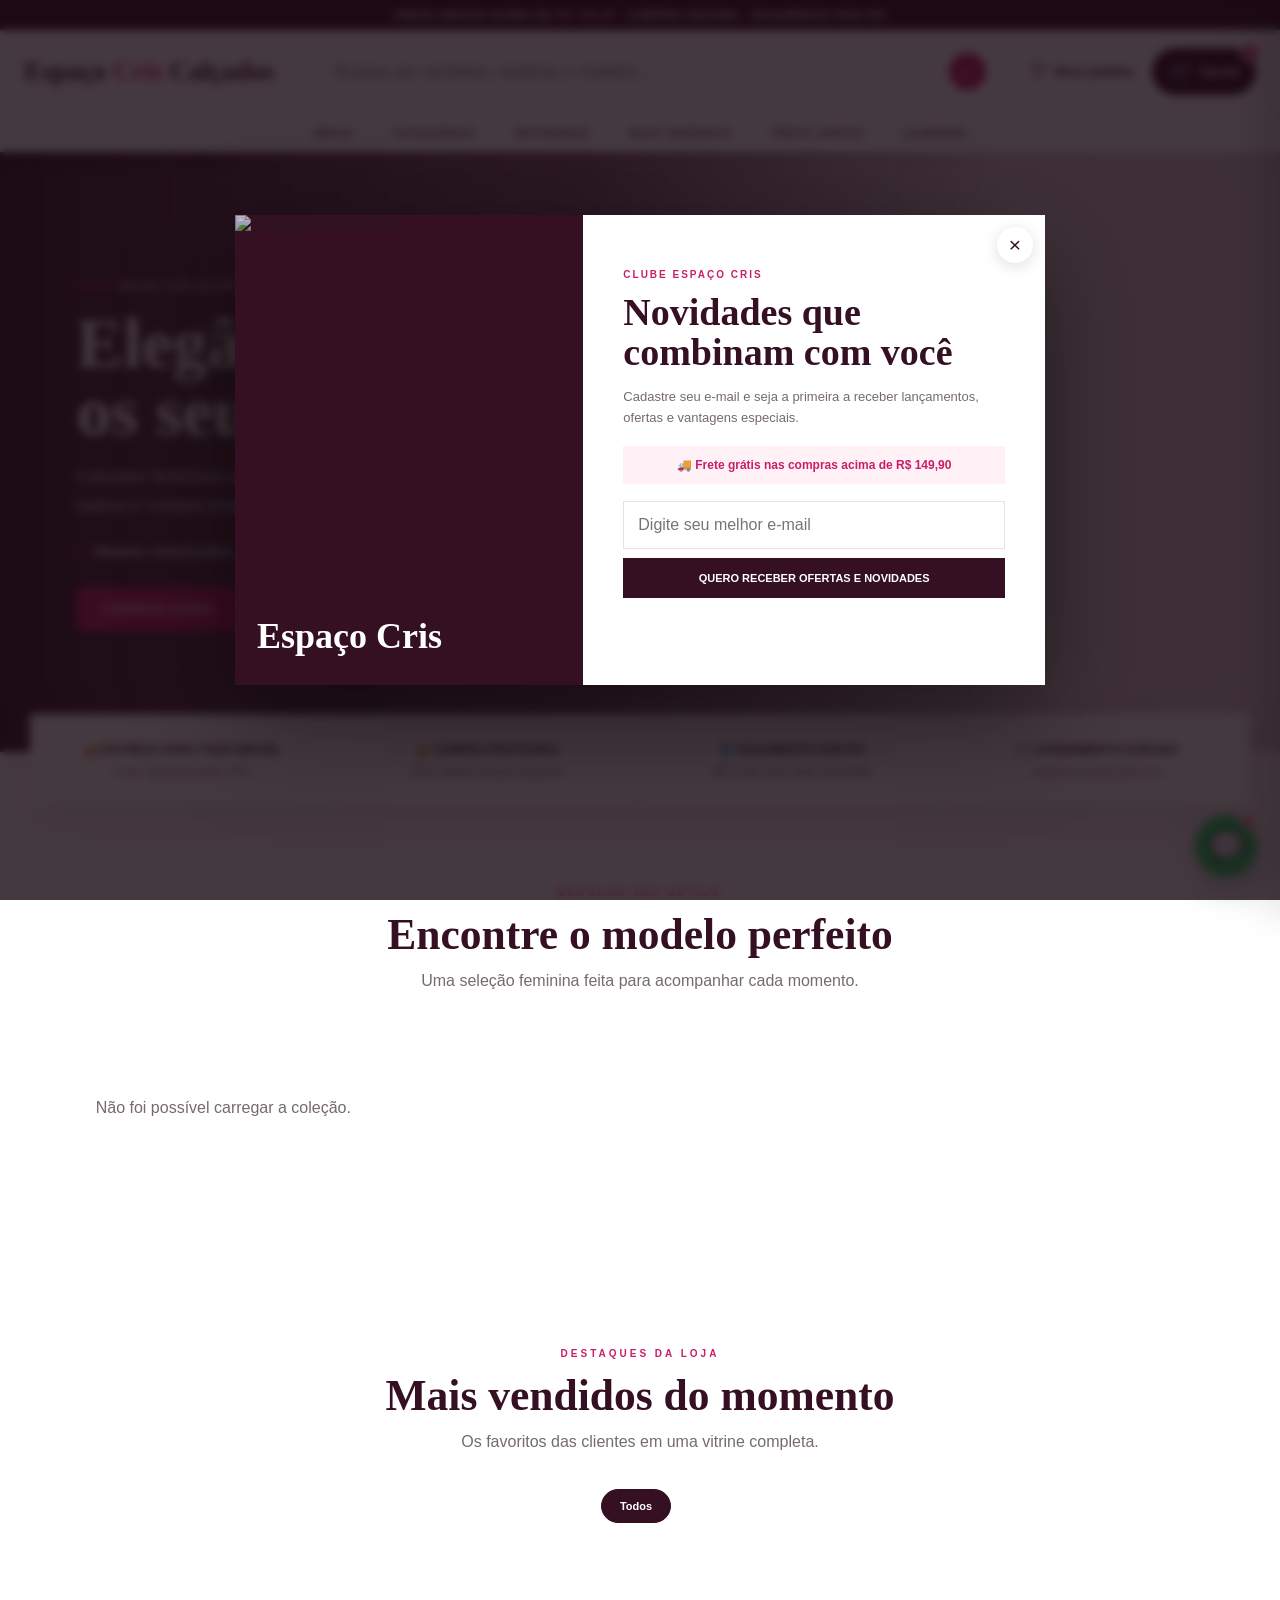
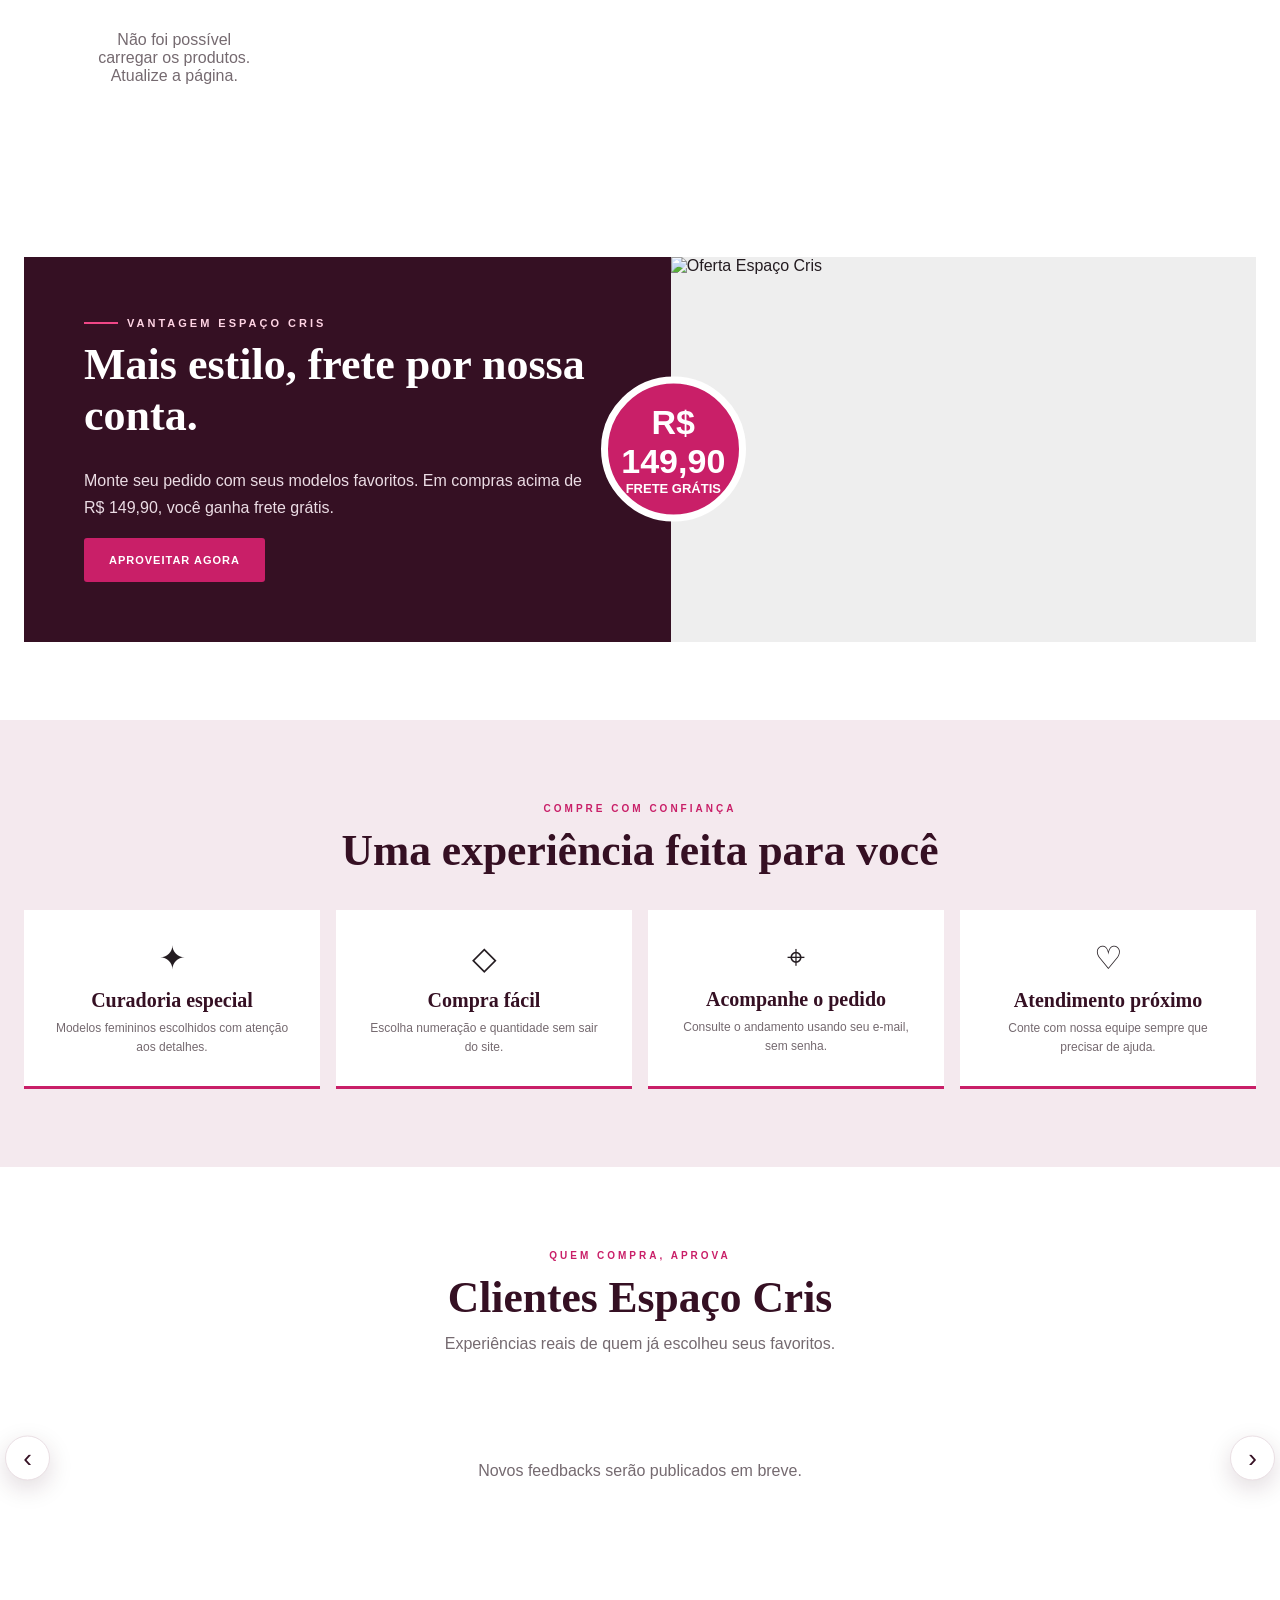
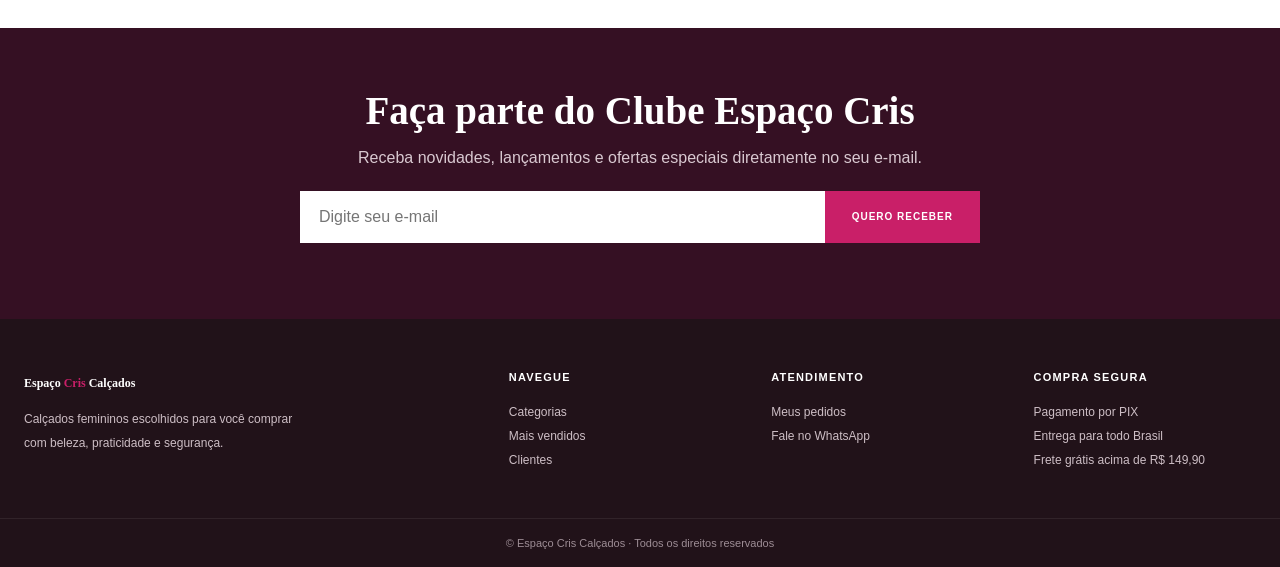
==== commit 0da2ab43: "Alterar frete grátis para R$ 149,90" ====
--- a/index.html
+++ b/index.html
@@ -40,27 +40,27 @@
 
 /* Atendimento automático Espaço Cris */
 .chat-launch{position:fixed;right:23px;bottom:23px;z-index:80;width:62px;height:62px;border:0;border-radius:50%;background:#25d366;color:#fff;display:grid;place-items:center;font-size:28px;box-shadow:0 12px 32px #0c713c55;transition:.2s}.chat-launch:hover{transform:translateY(-3px) scale(1.03)}.chat-launch .chat-dot{position:absolute;right:1px;top:0;width:15px;height:15px;border-radius:50%;background:#ff3b68;border:3px solid #fff}
-.chat-window{position:fixed;right:22px;bottom:96px;z-index:90;width:min(380px,calc(100vw - 24px));height:min(590px,calc(100vh - 125px));background:#fff;border-radius:20px;box-shadow:0 25px 80px #3510234d;overflow:hidden;display:flex;flex-direction:column;border:1px solid #eadfe4}.chat-window.hidden{display:none}.chat-head{background:linear-gradient(135deg,#351023,#9d174d);color:#fff;padding:16px;display:flex;align-items:center;gap:11px}.chat-avatar{width:42px;height:42px;border-radius:50%;display:grid;place-items:center;background:#fff3f7;font-size:23px}.chat-head-copy{flex:1}.chat-head-copy b{display:block;font-size:15px}.chat-head-copy small{color:#dfffea;font-size:11px}.chat-close{border:0;background:#ffffff18;color:#fff;width:34px;height:34px;border-radius:50%;font-size:20px}.chat-messages{flex:1;overflow:auto;padding:15px;background:#fbf7f9;display:flex;flex-direction:column;gap:9px}.chat-msg{max-width:86%;padding:11px 13px;border-radius:15px;font-size:13px;line-height:1.45;white-space:pre-line}.chat-msg.bot{align-self:flex-start;background:#fff;color:#33232b;border-bottom-left-radius:4px;box-shadow:0 3px 12px #35102310}.chat-msg.user{align-self:flex-end;background:#8f1748;color:#fff;border-bottom-right-radius:4px}.chat-typing{align-self:flex-start;background:#fff;padding:12px 16px;border-radius:15px;border-bottom-left-radius:4px;box-shadow:0 3px 12px #35102310;display:flex;gap:5px}.chat-typing i{width:7px;height:7px;border-radius:50%;background:#9d7c8b;animation:crisTyping 1.15s infinite ease-in-out}.chat-typing i:nth-child(2){animation-delay:.16s}.chat-typing i:nth-child(3){animation-delay:.32s}@keyframes crisTyping{0%,60%,100%{transform:translateY(0);opacity:.45}30%{transform:translateY(-5px);opacity:1}}.chat-form{display:flex;gap:8px;padding:11px;background:#fff;border-top:1px solid #eadfe4}.chat-form input{min-width:0;flex:1;border:1px solid #eadfe4;border-radius:999px;padding:11px 14px;outline:0}.chat-form input:focus{border-color:#c91f68}.chat-send{border:0;border-radius:50%;width:42px;height:42px;background:#c91f68;color:#fff;font-size:18px}.chat-human{color:#08783d;font-weight:900;text-decoration:none}
+.chat-window{position:fixed;right:22px;bottom:96px;z-index:90;width:min(380px,calc(100vw - 24px));height:min(590px,calc(100vh - 125px));background:#fff;border-radius:20px;box-shadow:0 25px 80px #3510234d;overflow:hidden;display:flex;flex-direction:column;border:1px solid #eadfe4}.chat-window.hidden{display:none}.chat-head{background:linear-gradient(135deg,#351023,#9d174d);color:#fff;padding:16px;display:flex;align-items:center;gap:11px}.chat-avatar{width:46px;height:46px;border-radius:50%;display:block;background:#fff3f7;border:2px solid #fff;box-shadow:0 3px 12px #0003;overflow:hidden;flex:0 0 46px}.chat-avatar img{width:100%;height:100%;display:block;object-fit:cover}.chat-head-copy{flex:1}.chat-head-copy b{display:block;font-size:15px}.chat-head-copy small{color:#dfffea;font-size:11px}.chat-close{border:0;background:#ffffff18;color:#fff;width:34px;height:34px;border-radius:50%;font-size:20px}.chat-messages{flex:1;overflow:auto;padding:15px;background:#fbf7f9;display:flex;flex-direction:column;gap:9px}.chat-msg{max-width:86%;padding:11px 13px;border-radius:15px;font-size:13px;line-height:1.45;white-space:pre-line}.chat-msg.bot{align-self:flex-start;background:#fff;color:#33232b;border-bottom-left-radius:4px;box-shadow:0 3px 12px #35102310}.chat-msg.user{align-self:flex-end;background:#8f1748;color:#fff;border-bottom-right-radius:4px}.chat-typing{align-self:flex-start;background:#fff;padding:12px 16px;border-radius:15px;border-bottom-left-radius:4px;box-shadow:0 3px 12px #35102310;display:flex;gap:5px}.chat-typing i{width:7px;height:7px;border-radius:50%;background:#9d7c8b;animation:crisTyping 1.15s infinite ease-in-out}.chat-typing i:nth-child(2){animation-delay:.16s}.chat-typing i:nth-child(3){animation-delay:.32s}@keyframes crisTyping{0%,60%,100%{transform:translateY(0);opacity:.45}30%{transform:translateY(-5px);opacity:1}}.chat-form{display:flex;gap:8px;padding:11px;background:#fff;border-top:1px solid #eadfe4}.chat-form input{min-width:0;flex:1;border:1px solid #eadfe4;border-radius:999px;padding:11px 14px;outline:0}.chat-form input:focus{border-color:#c91f68}.chat-send{border:0;border-radius:50%;width:42px;height:42px;background:#c91f68;color:#fff;font-size:18px}.chat-human{color:#08783d;font-weight:900;text-decoration:none}
 @media(max-width:700px){.chat-launch{right:16px;bottom:18px}.chat-window{right:8px;bottom:88px;width:calc(100vw - 16px);height:min(590px,calc(100vh - 105px));border-radius:17px}}
 </style>
 <meta name="theme-color" content="#8f1748"><meta name="apple-mobile-web-app-capable" content="yes"><meta name="apple-mobile-web-app-title" content="Espaço Cris"><link rel="manifest" href="/manifest-loja.webmanifest"><link rel="icon" type="image/png" sizes="192x192" href="/icons/espaco-cris-192.png"><link rel="apple-touch-icon" sizes="180x180" href="/icons/espaco-cris-apple-180.png"></head>
 <body>
-<div class="overlay" id="offer"><div class="popup"><button class="close" id="closeOffer" aria-label="Fechar">×</button><div class="popup-art"><img id="popupImage" alt="Coleção Espaço Cris"></div><div class="popup-content"><small>CLUBE ESPAÇO CRIS</small><h2>Novidades que combinam com você</h2><p>Cadastre seu e-mail e seja a primeira a receber lançamentos, ofertas e vantagens especiais.</p><div class="free">🚚 Frete grátis nas compras acima de R$ 200</div><form id="offerForm"><input id="offerEmail" type="email" placeholder="Digite seu melhor e-mail" required><button type="submit">QUERO RECEBER NOVIDADES</button></form><p id="offerMsg"></p></div></div></div>
-<div class="topbar">Frete grátis acima de <b>R$ 200</b> · Compra segura · Pagamento por PIX</div>
+<div class="overlay" id="offer"><div class="popup"><button class="close" id="closeOffer" aria-label="Fechar">×</button><div class="popup-art"><img id="popupImage" alt="Coleção Espaço Cris"></div><div class="popup-content"><small>CLUBE ESPAÇO CRIS</small><h2>Novidades que combinam com você</h2><p>Cadastre seu e-mail e seja a primeira a receber lançamentos, ofertas e vantagens especiais.</p><div class="free">🚚 Frete grátis nas compras acima de R$ 149,90</div><form id="offerForm"><input id="offerEmail" type="email" placeholder="Digite seu melhor e-mail" required><button type="submit">QUERO RECEBER OFERTAS E NOVIDADES</button></form><p id="offerMsg"></p></div></div></div>
+<div class="topbar">Frete grátis acima de <b>R$ 149,90</b> · Compra segura · Pagamento por PIX</div>
 <header><div class="head"><a class="brand" href="#">Espaço <span>Cris</span> Calçados</a><div class="search"><input id="search" placeholder="Busque por sandálias, rasteiras e modelos..."><button aria-label="Pesquisar">⌕</button></div><div class="tools"><a class="tool" href="pedido.html"><i>♡</i><span>Meus pedidos</span></a><button class="tool bag" type="button"><i>🛒</i><span>Sacola</span></button></div></div><nav class="nav"><div class="navin"><a href="#">Início</a><a href="#categorias">Categorias</a><a href="#produtos">Novidades</a><a href="#produtos">Mais vendidos</a><a href="#ofertas">Frete grátis</a><a href="#feedbacks">Clientes</a></div></nav></header>
 <section class="hero"><div class="hero-media"><img id="heroImage" alt="Coleção de calçados femininos"></div><div class="hero-inner"><div class="hero-copy"><div class="kicker">Nova coleção Espaço Cris</div><h1>Elegância para todos os seus passos.</h1><p>Calçados femininos escolhidos para transformar seus looks, com conforto, beleza e compra simples pelo próprio site.</p><div class="hero-list"><span>Modelos selecionados</span><span>Frete calculado pelo CEP</span><span>Pagamento por PIX</span></div><a class="btn" href="#produtos">Comprar agora</a><a class="btn light" href="#categorias">Ver categorias</a></div></div></section>
 <div class="trust"><div><strong>🚚 Entrega para todo Brasil</strong><span>Frete calculado pelo CEP</span></div><div><strong>🔒 Compra protegida</strong><span>Seus dados sempre seguros</span></div><div><strong>💠 Pagamento por PIX</strong><span>QR Code com valor do pedido</span></div><div><strong>💬 Atendimento humano</strong><span>Suporte quando precisar</span></div></div>
 <section class="section" id="categorias"><div class="heading"><small>ESCOLHA SEU ESTILO</small><h2>Encontre o modelo perfeito</h2><p>Uma seleção feminina feita para acompanhar cada momento.</p></div><div class="cat-visuals" id="categoryVisuals"><div class="loading">Carregando coleção...</div></div></section>
 <section class="products-section" id="produtos"><div class="section"><div class="heading"><small>DESTAQUES DA LOJA</small><h2>Mais vendidos do momento</h2><p>Os favoritos das clientes em uma vitrine completa.</p></div><div class="filters"><button class="pill active" data-cat="all">Todos</button><span id="cats"></span></div><div class="carousel"><button class="arrow prev" id="prev" aria-label="Anterior">‹</button><main class="track" id="grid"><div class="loading">Carregando produtos...</div></main><button class="arrow next" id="next" aria-label="Próximo">›</button></div></div></section>
-<section class="sale" id="ofertas"><div class="sale-box"><div class="sale-copy"><div class="kicker">Vantagem Espaço Cris</div><h2>Mais estilo, frete por nossa conta.</h2><p>Monte seu pedido com seus modelos favoritos. Em compras acima de R$ 200, você ganha frete grátis.</p><div><a class="btn" href="#produtos">Aproveitar agora</a></div></div><div class="sale-media"><img id="saleImage" alt="Oferta Espaço Cris"><div class="sale-stamp"><div><strong>R$ 200</strong>FRETE GRÁTIS</div></div></div></div></section>
+<section class="sale" id="ofertas"><div class="sale-box"><div class="sale-copy"><div class="kicker">Vantagem Espaço Cris</div><h2>Mais estilo, frete por nossa conta.</h2><p>Monte seu pedido com seus modelos favoritos. Em compras acima de R$ 149,90, você ganha frete grátis.</p><div><a class="btn" href="#produtos">Aproveitar agora</a></div></div><div class="sale-media"><img id="saleImage" alt="Oferta Espaço Cris"><div class="sale-stamp"><div><strong>R$ 149,90</strong>FRETE GRÁTIS</div></div></div></div></section>
 <section class="benefits"><div class="section"><div class="heading"><small>COMPRE COM CONFIANÇA</small><h2>Uma experiência feita para você</h2></div><div class="benefit-grid"><article class="benefit"><i>✦</i><h3>Curadoria especial</h3><p>Modelos femininos escolhidos com atenção aos detalhes.</p></article><article class="benefit"><i>◇</i><h3>Compra fácil</h3><p>Escolha numeração e quantidade sem sair do site.</p></article><article class="benefit"><i>⌖</i><h3>Acompanhe o pedido</h3><p>Consulte o andamento usando seu e-mail, sem senha.</p></article><article class="benefit"><i>♡</i><h3>Atendimento próximo</h3><p>Conte com nossa equipe sempre que precisar de ajuda.</p></article></div></div></section>
 <section class="section" id="feedbacks"><div class="heading"><small>QUEM COMPRA, APROVA</small><h2>Clientes Espaço Cris</h2><p>Experiências reais de quem já escolheu seus favoritos.</p></div><div class="carousel"><button class="arrow prev" id="fprev" aria-label="Anterior">‹</button><div class="feedback-track" id="feedbackGrid"><div class="loading">Carregando avaliações...</div></div><button class="arrow next" id="fnext" aria-label="Próximo">›</button></div></section>
 <section class="newsletter"><div class="newsin"><h2>Faça parte do Clube Espaço Cris</h2><p>Receba novidades, lançamentos e ofertas especiais diretamente no seu e-mail.</p><form id="newsletterForm"><input id="newsletterEmail" type="email" placeholder="Digite seu e-mail" required><button>QUERO RECEBER</button></form><p id="newsletterMsg"></p></div></section>
-<footer><div class="foot"><div><a class="brand" style="color:#fff" href="#">Espaço <span>Cris</span> Calçados</a><p>Calçados femininos escolhidos para você comprar<br>com beleza, praticidade e segurança.</p></div><div><h4>Navegue</h4><a href="#categorias">Categorias</a><br><a href="#produtos">Mais vendidos</a><br><a href="#feedbacks">Clientes</a></div><div><h4>Atendimento</h4><a href="pedido.html">Meus pedidos</a><br><a href="https://wa.me/5527997787772" target="_blank">Fale no WhatsApp</a></div><div><h4>Compra segura</h4><p>Pagamento por PIX<br>Entrega para todo Brasil<br>Frete grátis acima de R$ 200</p></div></div><div class="copyright">© Espaço Cris Calçados · Todos os direitos reservados</div></footer>
+<footer><div class="foot"><div><a class="brand" style="color:#fff" href="#">Espaço <span>Cris</span> Calçados</a><p>Calçados femininos escolhidos para você comprar<br>com beleza, praticidade e segurança.</p></div><div><h4>Navegue</h4><a href="#categorias">Categorias</a><br><a href="#produtos">Mais vendidos</a><br><a href="#feedbacks">Clientes</a></div><div><h4>Atendimento</h4><a href="pedido.html">Meus pedidos</a><br><a href="https://wa.me/5527997787772" target="_blank">Fale no WhatsApp</a></div><div><h4>Compra segura</h4><p>Pagamento por PIX<br>Entrega para todo Brasil<br>Frete grátis acima de R$ 149,90</p></div></div><div class="copyright">© Espaço Cris Calçados · Todos os direitos reservados</div></footer>
 
 <button class="chat-launch" id="chatLaunch" aria-label="Abrir atendimento automático">💬<span class="chat-dot"></span></button>
 <section class="chat-window hidden" id="chatWindow" aria-label="Atendimento automático Espaço Cris">
- <header class="chat-head"><div class="chat-avatar">👡</div><div class="chat-head-copy"><b>Cris • Atendimento</b><small>● Online agora</small></div><button class="chat-close" id="chatClose" aria-label="Fechar">×</button></header>
+ <header class="chat-head"><div class="chat-avatar"><img src="/icons/espaco-cris-192.png" alt="Logo Espaço Cris Calçados"></div><div class="chat-head-copy"><b>Cris • Atendimento</b><small>● Online agora</small></div><button class="chat-close" id="chatClose" aria-label="Fechar">×</button></header>
  <div class="chat-messages" id="chatMessages"></div>
  <form class="chat-form" id="chatForm"><input id="chatInput" placeholder="Digite sua dúvida..." autocomplete="off"><button class="chat-send" aria-label="Enviar">➤</button></form>
 </section>
@@ -160,8 +160,8 @@
    if(/^(oi|ola|oie|bom dia|boa tarde|boa noite)[!. ]*$/.test(s)){msg('Oi'+(state.name?', '+state.name:'')+'! Tudo bem? O que você está procurando hoje?');return}
    if(/(valor|preco|quanto custa|modelo|sandalia|rasteira|tamanco|chinelo|comprar|basic|brilho|strass|cristal|preta|preto|nude|dourad|caramelo|branc|rosa|prata)/.test(s)||(/\b(3[4-9]|40)\b/.test(s)&&state.lastTopic!=='order')){await recommend(q);return}
    if(/(tamanho|numero|numeracao|calca)/.test(s)){msg('Me diga o tipo de calçado e a numeração, por exemplo: “rasteira básica 35”. Eu verifico os modelos e valores disponíveis.');state.lastTopic='size';return}
-   if(/(frete|entrega|cep|chega|prazo)/.test(s)){msg('O frete é calculado pelo CEP e fica grátis nas compras acima de R$ 200. Me diga seu CEP para eu continuar te orientando.');state.lastTopic='shipping';return}
-   if(state.lastTopic==='shipping'&&/\d{5}[- ]?\d{3}/.test(s)){msg('Obrigada! O valor e o prazo exatos são calculados no fechamento. Acima de R$ 200 o frete fica grátis.');return}
+   if(/(frete|entrega|cep|chega|prazo)/.test(s)){msg('O frete é calculado pelo CEP e fica grátis nas compras acima de R$ 149,90. Me diga seu CEP para eu continuar te orientando.');state.lastTopic='shipping';return}
+   if(state.lastTopic==='shipping'&&/\d{5}[- ]?\d{3}/.test(s)){msg('Obrigada! O valor e o prazo exatos são calculados no fechamento. Acima de R$ 149,90 o frete fica grátis.');return}
    if(/(pix|pagamento|pagar|cartao|dinheiro|qr)/.test(s)){msg('O pagamento é feito por PIX. Na finalização aparece o QR Code e o código Copia e Cola com o valor exato.');state.lastTopic='payment';return}
    if(/(pedido|acompanhar|status|rastre|onde esta)/.test(s)){msg('Me diga o número do pedido e o nome usado na compra. Não envie senha nem código do banco.');state.lastTopic='order';return}
    if(state.lastTopic==='order'){msg('Obrigada. As atualizações são enviadas para o e-mail cadastrado. O pedido está aguardando PIX, pago ou em preparação?');return}
